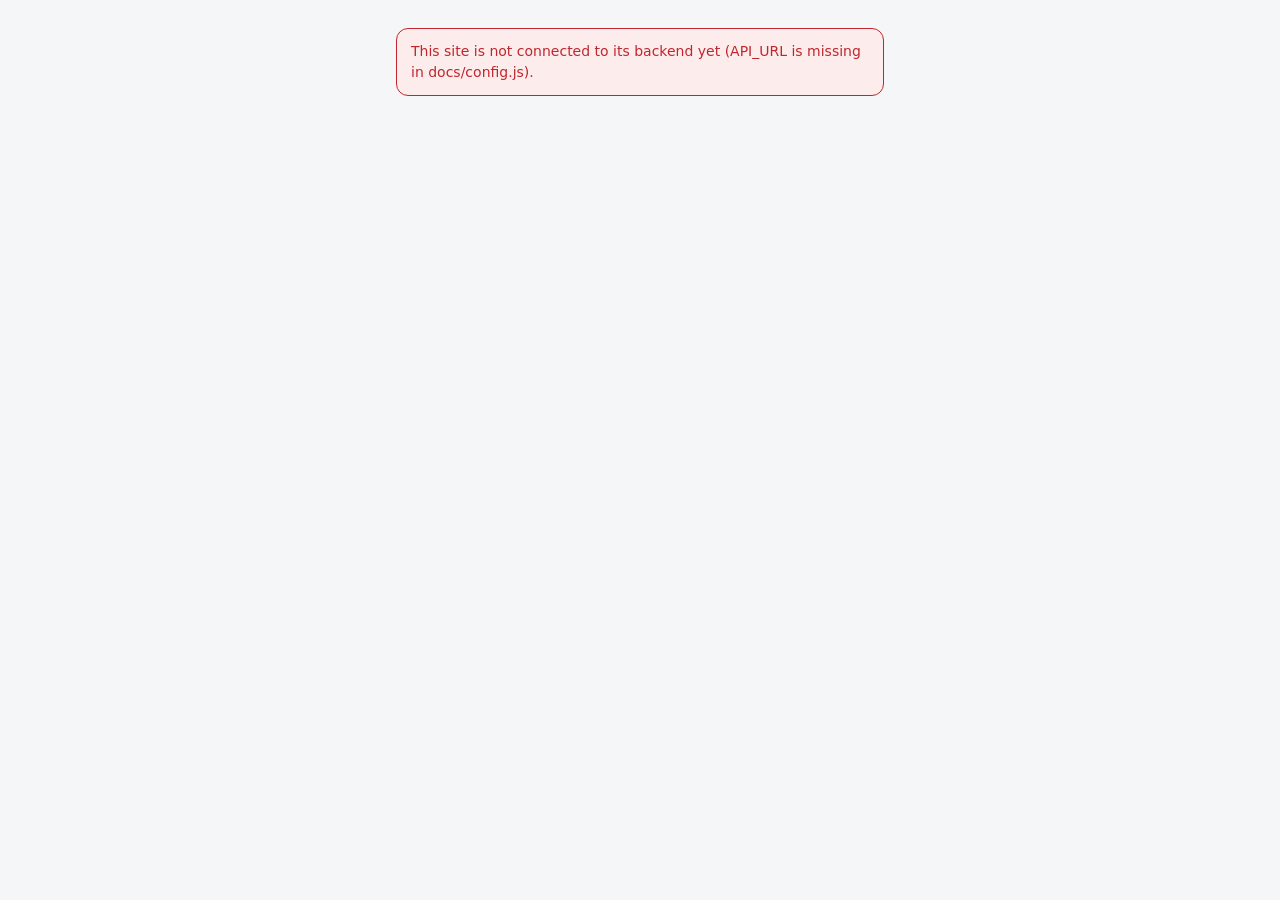
==== docs/index.html @ 0727f826 "Add run club registration and QR check-in system Static pages (register, attendee QR, staff scanner)" ====
<!doctype html>
<html lang="en">
<head>
<meta charset="utf-8">
<meta name="viewport" content="width=device-width, initial-scale=1, viewport-fit=cover">
<meta name="theme-color" content="#f5f6f8">
<title>Run Club Registration</title>
<link rel="stylesheet" href="assets/app.css">
</head>
<body>
<main>
  <img id="banner" class="banner" alt="" hidden>
  <img id="logo" class="logo" alt="" hidden>

  <div id="loading"><div class="spinner" role="status" aria-label="Loading"></div></div>
  <div id="loadError" class="notice bad" role="alert" hidden></div>

  <section id="event" hidden>
    <h1 id="eventName"></h1>
    <p class="sub">Register to get your check-in QR by email.</p>
    <div class="card"><dl class="details" id="details"></dl></div>
    <p id="seats" class="sub"></p>

    <form id="form" class="card" novalidate>
      <label for="name">Full name <span class="req" aria-hidden="true">*</span></label>
      <input id="name" name="name" type="text" autocomplete="name" maxlength="100" required placeholder="e.g. Somchai Jaidee">
      <p class="field-error" id="err-name" role="alert"></p>

      <label for="email">Email <span class="req" aria-hidden="true">*</span></label>
      <input id="email" name="email" type="email" autocomplete="email" inputmode="email" maxlength="254" required placeholder="you@example.com">
      <p class="field-error" id="err-email" role="alert"></p>

      <label for="social">Social media <span class="req" aria-hidden="true">*</span></label>
      <input id="social" name="social" type="text" autocomplete="off" maxlength="100" required placeholder="Instagram / Facebook / Line handle">
      <p class="field-error" id="err-social" role="alert"></p>

      <div class="hp" aria-hidden="true"><label>Website <input id="website" type="text" tabindex="-1" autocomplete="off"></label></div>

      <label class="consent" for="consent">
        <input id="consent" type="checkbox" required>
        <span>I agree that my name, email and social media handle are collected and used for this event only. <span class="req" aria-hidden="true">*</span></span>
      </label>
      <p class="field-error" id="err-consent" role="alert"></p>

      <div id="formNotice" class="notice bad" role="alert" hidden></div>
      <button id="submit" class="btn" type="submit">Register</button>
      <p class="sub center" style="margin:10px 0 0">All fields are required · one seat per email</p>
    </form>

    <section id="done" class="card center" hidden>
      <div class="tick" aria-hidden="true">✓</div>
      <h2>You're registered!</h2>
      <p id="doneMsg" class="sub"></p>
      <button id="resend" class="btn alt" type="button" hidden>Resend my confirmation email</button>
    </section>
  </section>
</main>

<script src="config.js"></script>
<script src="assets/common.js"></script>
<script>
(function () {
  var $ = App.el;
  var lastEmail = '';

  function setError(field, msg) {
    var input = $(field), err = $('err-' + field);
    err.textContent = msg || '';
    if (input) input.setAttribute('aria-invalid', msg ? 'true' : 'false');
  }
  function clearErrors() { ['name', 'email', 'social', 'consent'].forEach(function (f) { setError(f, ''); }); $('formNotice').hidden = true; }
  function notice(msg) { var n = $('formNotice'); n.textContent = msg; n.hidden = !msg; }

  function renderSeats(c) {
    var s = $('seats');
    if (c.seatsLeft === null) { s.textContent = ''; return; }
    s.textContent = c.seatsLeft > 0 ? c.seatsLeft + ' of ' + c.capacity + ' seats left' : 'This event is full.';
    if (c.seatsLeft === 0) { $('submit').disabled = true; notice('Registration is full. Please contact the organiser.'); }
  }

  function renderEvent(c) {
    App.applyBrand(c.brand);
    document.title = (c.event.event_name || 'Run Club') + ' – Registration';
    $('eventName').textContent = c.event.event_name;
    var d = $('details');
    [['When', c.event.when], ['Where', c.event.place], ['Route', c.event.route], ['Notes', c.event.notes]].forEach(function (p) {
      if (!p[1]) return;
      var dt = document.createElement('dt'), dd = document.createElement('dd');
      dt.textContent = p[0]; dd.textContent = p[1]; d.appendChild(dt); d.appendChild(dd);
    });
    renderSeats(c);
    $('loading').hidden = true; $('event').hidden = false;
  }

  function validate() {
    clearErrors();
    var ok = true;
    var name = $('name').value.trim(), email = $('email').value.trim(), social = $('social').value.trim();
    if (!name) { setError('name', 'Please enter your full name.'); ok = false; }
    if (!/^[^\s@]+@[^\s@]+\.[^\s@]+$/.test(email)) { setError('email', 'Please enter a valid email address.'); ok = false; }
    if (!social) { setError('social', 'Please enter your social media handle.'); ok = false; }
    if (!$('consent').checked) { setError('consent', 'Please accept the data consent to continue.'); ok = false; }
    if (!ok) { var first = document.querySelector('[aria-invalid=true]'); if (first) first.focus(); }
    return ok;
  }

  function showDone(emailSent, email) {
    lastEmail = email;
    $('form').hidden = true; $('done').hidden = false;
    $('doneMsg').textContent = emailSent
      ? 'We sent a confirmation to ' + email + '. Please check your Spam folder if you don\'t see it.'
      : 'Your seat is saved, but we couldn\'t send the confirmation email just now. Use the button below to try again.';
    $('resend').hidden = emailSent;
    $('done').scrollIntoView({ behavior: 'smooth', block: 'start' });
  }

  $('form').addEventListener('submit', function (e) {
    e.preventDefault();
    if (!validate()) return;
    var btn = $('submit'), email = $('email').value.trim();
    btn.disabled = true; btn.textContent = 'Registering…';
    App.api('register', {
      name: $('name').value.trim(), email: email, social: $('social').value.trim(),
      consent: $('consent').checked, website: $('website').value
    }).then(function (r) {
      if (r.status === 'registered') return showDone(r.emailSent, email.toLowerCase());
      if (r.status === 'duplicate') {
        setError('email', 'This email is already registered.');
        notice('Already registered? We can resend your confirmation email.');
        var again = document.createElement('button');
        again.type = 'button'; again.className = 'btn alt'; again.style.marginTop = '8px'; again.textContent = 'Resend my confirmation email';
        again.onclick = function () { lastEmail = email.toLowerCase(); $('form').hidden = true; $('done').hidden = false; $('doneMsg').textContent = ''; doResend(); };
        $('formNotice').appendChild(document.createElement('br')); $('formNotice').appendChild(again);
      } else if (r.status === 'full') { notice('Sorry, this event just became full.'); }
      else if (r.status === 'invalid') { setError(r.field, r.message); }
      else { notice('Something went wrong. Please try again.'); }
    }).catch(function (err) { notice(App.friendlyError(err)); })
      .finally(function () { btn.disabled = false; btn.textContent = 'Register'; });
  });

  function doResend() {
    var b = $('resend'); b.hidden = false; b.disabled = true; b.textContent = 'Sending…';
    App.api('resend', { email: lastEmail }).then(function (r) {
      var msg = { sent: 'Sent! Please check your inbox (and Spam folder).', rate_limited: 'We just sent one. Please wait a couple of minutes before trying again.',
        not_found: 'We couldn\'t find that email.', send_failed: 'We couldn\'t send the email. Please try again later.' }[r.status] || 'Something went wrong.';
      $('doneMsg').textContent = msg;
    }).catch(function (err) { $('doneMsg').textContent = App.friendlyError(err); })
      .finally(function () { b.disabled = false; b.textContent = 'Resend my confirmation email'; });
  }
  $('resend').addEventListener('click', doResend);

  App.api('config').then(renderEvent).catch(function (err) {
    $('loading').hidden = true;
    var n = $('loadError'); n.textContent = App.friendlyError(err); n.hidden = false;
  });
})();
</script>
</body>
</html>
---- docs/assets/app.css ----
/* Theme tokens are overridden at runtime from the Google Sheet (see common.js applyBrand). */
:root {
  --accent: #0f766e; --accent-text: #ffffff;
  --bg: #f5f6f8; --text: #14181f;
  --card: #ffffff;
  --muted: color-mix(in srgb, var(--text) 62%, transparent);
  --line: color-mix(in srgb, var(--text) 14%, transparent);
  --field: color-mix(in srgb, var(--text) 5%, #fff);
  --ok: #12805c; --ok-bg: #e7f7ef; --bad: #c0262d; --bad-bg: #fdecec; --warn-bg: #fff6e0; --warn: #8a5a00;
  --font: system-ui, -apple-system, "Segoe UI", "Sarabun", sans-serif;
}
* { box-sizing: border-box; }
html { -webkit-text-size-adjust: 100%; }
body { margin: 0; background: var(--bg); color: var(--text); font: 16px/1.5 var(--font); }
main { max-width: 520px; margin: 0 auto; padding: 16px 16px calc(40px + env(safe-area-inset-bottom)); }
h1 { font-size: 26px; line-height: 1.2; margin: 0 0 4px; }
h2 { font-size: 20px; margin: 0 0 6px; }
.sub { color: var(--muted); font-size: 14px; margin: 0 0 14px; }
.muted { color: var(--muted); }
.center { text-align: center; }
[hidden] { display: none !important; }

.card { background: var(--card); border: 1px solid var(--line); border-radius: 16px; padding: 16px; margin: 14px 0; }
.banner { display: block; width: 100%; height: auto; max-height: 240px; object-fit: cover; border-radius: 16px; margin: 0 0 14px; }
.logo { display: block; max-height: 44px; max-width: 60%; margin: 6px 0 14px; }

dl.details { margin: 0; display: grid; grid-template-columns: auto 1fr; gap: 6px 14px; font-size: 15px; }
dl.details dt { color: var(--muted); }
dl.details dd { margin: 0; white-space: pre-line; }

label { display: block; font-size: 14px; color: var(--muted); margin: 14px 0 5px; }
label .req { color: var(--bad); }
input[type=text], input[type=email], input[type=password], input[type=search] {
  width: 100%; font: inherit; color: var(--text); background: var(--field);
  border: 1px solid var(--line); border-radius: 10px; padding: 11px 12px;
}
input:focus-visible, button:focus-visible, a:focus-visible, summary:focus-visible { outline: 3px solid color-mix(in srgb, var(--accent) 55%, transparent); outline-offset: 1px; }
input[aria-invalid=true] { border-color: var(--bad); }
.field-error { color: var(--bad); font-size: 13px; margin: 4px 0 0; min-height: 0; }
.consent { display: flex; gap: 10px; align-items: flex-start; font-size: 14px; color: var(--muted); margin: 16px 0 8px; }
.consent + .field-error:empty { display: none; }
.consent + .field-error { margin-bottom: 10px; }
#submit { margin-top: 14px; }
.consent input { margin-top: 3px; width: 18px; height: 18px; flex: none; }
.hp { position: absolute; left: -9999px; width: 1px; height: 1px; overflow: hidden; }

.btn { display: block; width: 100%; border: 0; background: var(--accent); color: var(--accent-text); font: inherit; font-weight: 600;
  padding: 13px 16px; border-radius: 12px; cursor: pointer; text-align: center; text-decoration: none; }
.btn:disabled { opacity: .55; cursor: default; }
.btn.alt { background: var(--field); color: var(--text); border: 1px solid var(--line); }
.btn + .btn { margin-top: 8px; }
.btn-row { display: flex; gap: 8px; } .btn-row .btn { margin-top: 0; }

.notice { border-radius: 12px; padding: 12px 14px; font-size: 14px; margin: 12px 0; }
.notice.bad { background: var(--bad-bg); color: var(--bad); border: 1px solid var(--bad); }
.notice.ok { background: var(--ok-bg); color: var(--ok); border: 1px solid var(--ok); }
.notice.warn { background: var(--warn-bg); color: var(--warn); border: 1px solid #f0d28a; }
.tick { width: 64px; height: 64px; border-radius: 50%; background: var(--ok-bg); color: var(--ok); display: grid; place-items: center; font-size: 34px; margin: 10px auto 12px; }

/* attendee QR page */
.qr-frame { background: #fff; border-radius: 14px; padding: 14px; width: min(100%, 320px); margin: 12px auto; border: 1px solid var(--line); }
.qr-frame svg { display: block; width: 100%; height: auto; }
.qr-code { text-align: center; font: 12px ui-monospace, Menlo, monospace; letter-spacing: .6px; color: var(--muted); }
.timer { text-align: center; font-variant-numeric: tabular-nums; color: var(--muted); font-size: 14px; margin-top: 4px; }
.bar { height: 6px; border-radius: 3px; background: var(--line); overflow: hidden; width: min(100%, 320px); margin: 8px auto 0; }
.bar > i { display: block; height: 100%; background: var(--accent); width: 100%; transition: width 1s linear; }
.spinner { width: 28px; height: 28px; border: 3px solid var(--line); border-top-color: var(--accent); border-radius: 50%; animation: spin .8s linear infinite; margin: 30px auto; }
@keyframes spin { to { transform: rotate(360deg); } }

/* staff page */
.video-box { position: relative; background: #000; border-radius: 16px; overflow: hidden; aspect-ratio: 3/4; max-height: 62vh; width: 100%; }
.video-box video { width: 100%; height: 100%; object-fit: cover; display: block; }
.video-box .frame { position: absolute; inset: 16%; border: 3px solid rgba(255,255,255,.9); border-radius: 18px; box-shadow: 0 0 0 999px rgba(0,0,0,.35); pointer-events: none; }
.video-box .off { position: absolute; inset: 0; display: grid; place-items: center; color: #fffb; text-align: center; padding: 20px; font-size: 14px; }
.counter { display: flex; justify-content: space-between; align-items: baseline; margin: 12px 2px; font-size: 15px; }
.counter b { font-size: 22px; }
.overlay { position: fixed; inset: 0; z-index: 10; display: grid; place-items: center; text-align: center; padding: 24px; cursor: pointer; }
.overlay.ok { background: var(--ok-bg); color: var(--ok); }
.overlay.bad { background: var(--bad-bg); color: var(--bad); }
.overlay.wait { background: var(--bg); color: var(--muted); }
.overlay .ic { font-size: 96px; line-height: 1; }
.overlay .t { font-size: 28px; font-weight: 800; margin: 10px 0 4px; }
.overlay .n { font-size: 34px; font-weight: 800; color: var(--text); margin: 6px 0; word-break: break-word; }
.overlay .d { font-size: 17px; color: var(--text); opacity: .85; max-width: 380px; margin: 0 auto; }
.overlay .tap { margin-top: 26px; font-size: 13px; opacity: .7; color: var(--text); }
.results { list-style: none; padding: 0; margin: 10px 0 0; }
.results li { display: flex; align-items: center; gap: 10px; justify-content: space-between; padding: 10px 0; border-top: 1px solid var(--line); }
.results .who { min-width: 0; } .results .who b, .results .who small { display: block; overflow: hidden; text-overflow: ellipsis; white-space: nowrap; }
.results small { color: var(--muted); }
.results .btn { width: auto; padding: 8px 14px; flex: none; }
.results .done { color: var(--ok); font-size: 13px; font-weight: 600; flex: none; }
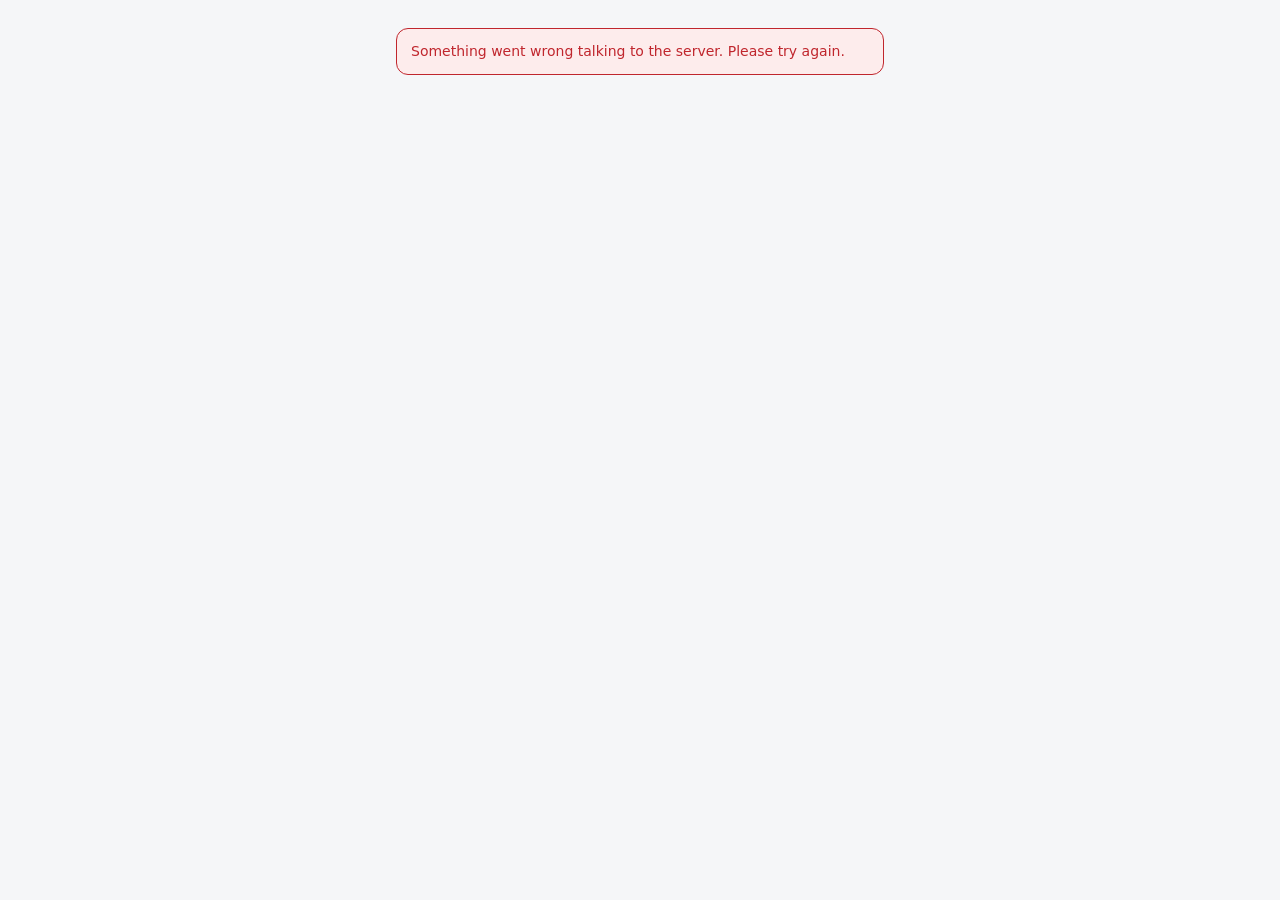
==== commit cb47976c: "Always show QR with phase note; split date/time; optional event timezone - QR page always shows the " ====
--- a/docs/index.html
+++ b/docs/index.html
@@ -89,6 +89,10 @@
       dt.textContent = p[0]; dd.textContent = p[1]; d.appendChild(dt); d.appendChild(dd);
     });
     renderSeats(c);
+    if (!c.eventOk) {
+      $('form').hidden = true;
+      var n = $('loadError'); n.textContent = 'Registration isn\'t open yet. Please check back soon.'; n.hidden = false;
+    }
     $('loading').hidden = true; $('event').hidden = false;
   }
 
@@ -133,6 +137,7 @@
         $('formNotice').appendChild(document.createElement('br')); $('formNotice').appendChild(again);
       } else if (r.status === 'full') { notice('Sorry, this event just became full.'); }
       else if (r.status === 'invalid') { setError(r.field, r.message); }
+      else if (r.status === 'not_configured') { notice('Registration isn\'t open yet. Please check back soon.'); }
       else { notice('Something went wrong. Please try again.'); }
     }).catch(function (err) { notice(App.friendlyError(err)); })
       .finally(function () { btn.disabled = false; btn.textContent = 'Register'; });
